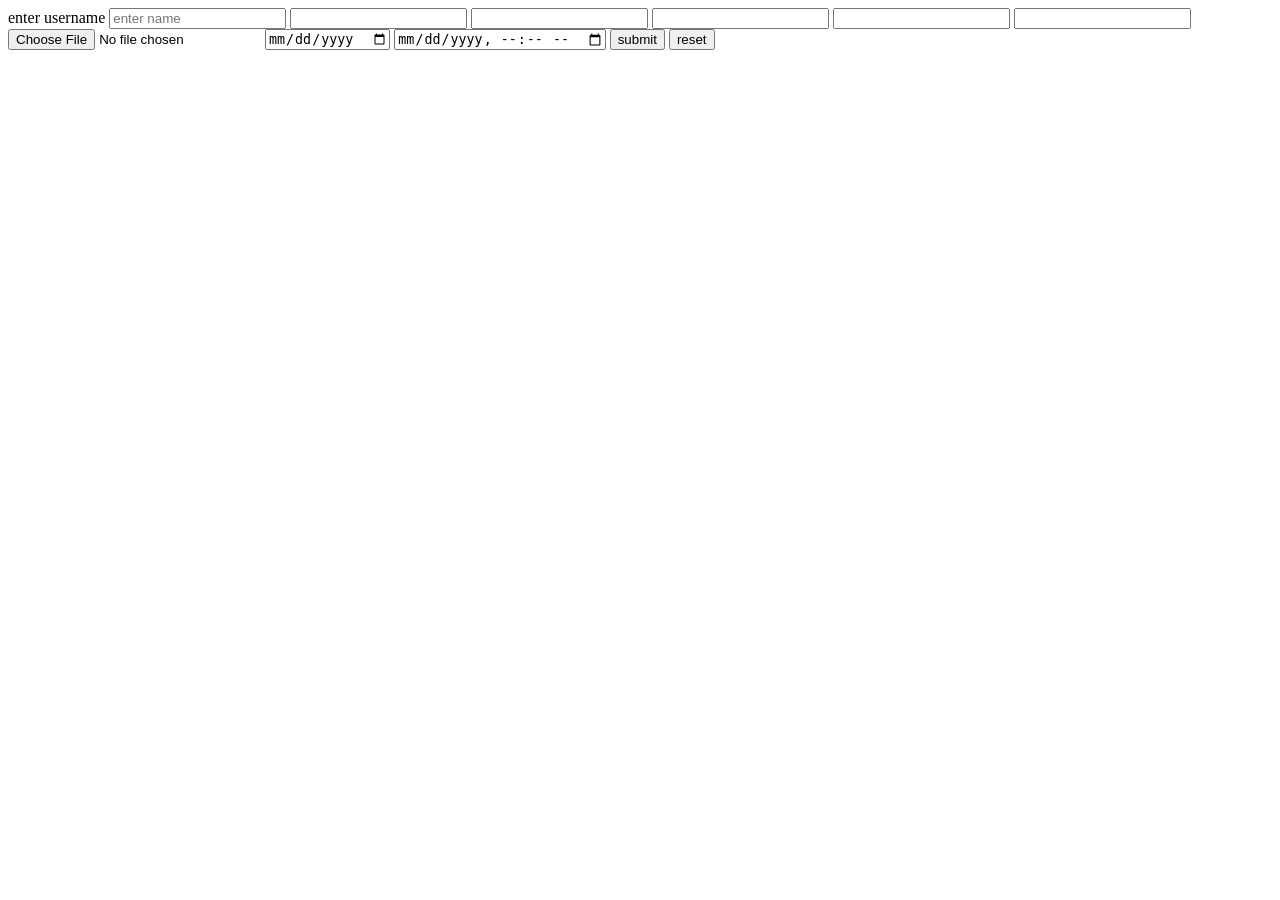
==== Day3/Day3.html @ 0ae1c8de "Initial commit" ====
<!DOCTYPE html>
<html lang="en">
<head>
    <meta charset="UTF-8">
    <meta name="viewport" content="width=device-width, initial-scale=1.0">
    <title>Document</title>
</head>
<body>
    <!--
    forms
    block level element
    inline element
    semantic elements
    
    forms:
    ----------
    forms are used to collect user data and allow users to interact with the server.
    ->It is defined with <form></form>tag

    form fields
    =============
    We have three types of form fields.
    1)label

    2)input : It is a text field.
    -> Inside the form text field we have two attributes.

    a)type attribute:
    type attribute is used to control the text field.
    type-text,number,password,email(validation is done when we are submitting the form),
    url,search,file

    b)placeholder : it gives the hint to the user "what to fill".

    3)button
    In buttons we have the type attribute
    type-submit,reset

    -->

    <form>
        <label>enter username</label>
        <input type="text" placeholder="enter name">
        <input type="number">
        <input type="password">
        <input type="email">
        <input type="url">
        <input type="search">
        <input type="file">
        <input type="date">
        <input type="datetime-local">
        <button type="submit">submit</button>
        <button type="reset">reset</button>
    </form>
</body>
</html>
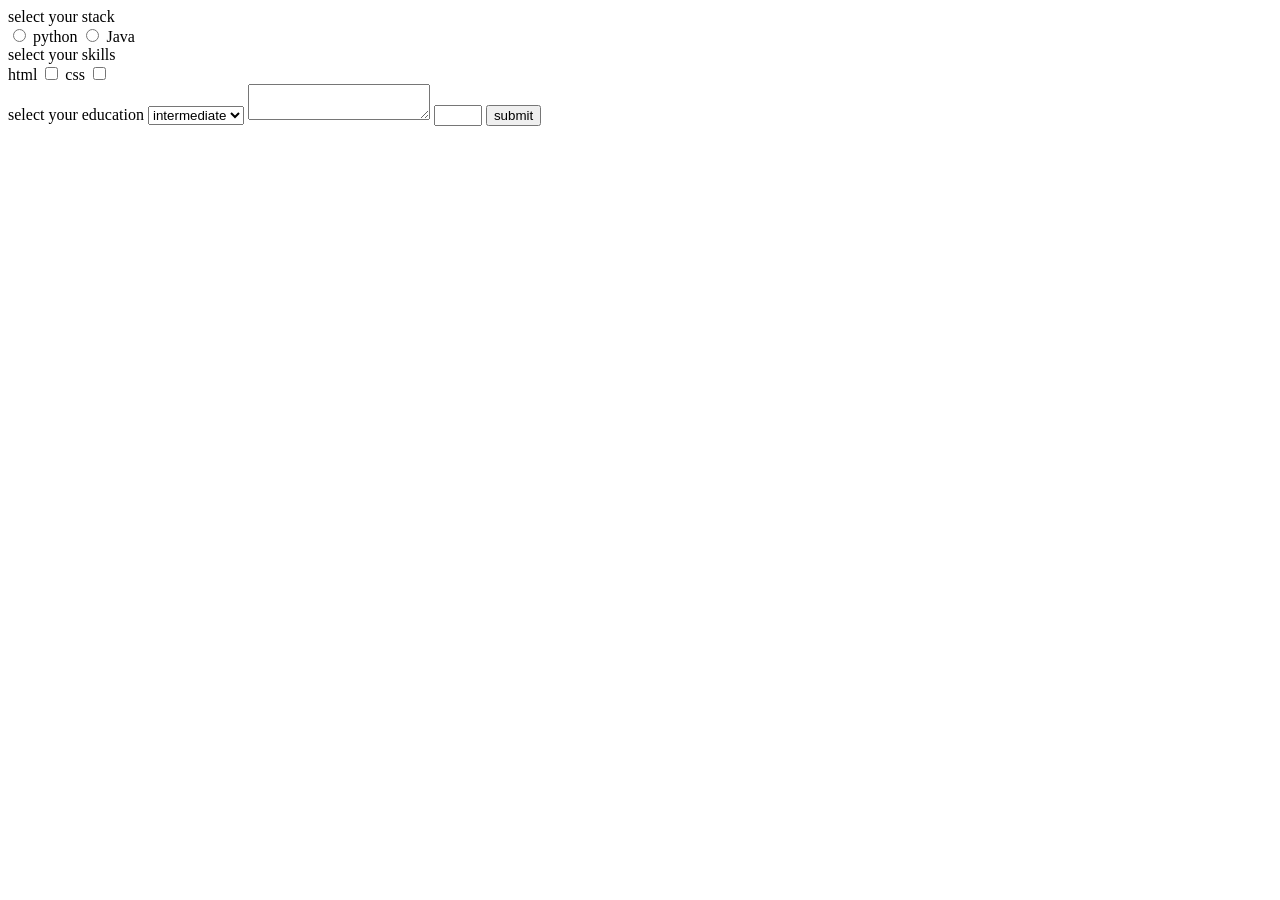
==== commit 15bd6134: "updated" ====
--- a/Day3/Day3.html
+++ b/Day3/Day3.html
@@ -1,10 +1,12 @@
 <!DOCTYPE html>
 <html lang="en">
+
 <head>
     <meta charset="UTF-8">
     <meta name="viewport" content="width=device-width, initial-scale=1.0">
     <title>Document</title>
 </head>
+
 <body>
     <!--
     forms
@@ -36,8 +38,26 @@
     In buttons we have the type attribute
     type-submit,reset
 
-    -->
+    4)required
 
+    5)id and for
+    It is used to link the lable with the input
+
+    6)value
+    It is used  to provide predefined value to the input field.
+
+    7)name
+    It will acts as a key for the input field and carries the data.
+
+    8)min and max
+
+    9)action
+    It defines where the form should be submitted
+
+    10)method
+    get - 
+    post - more secured
+    
     <form>
         <label>enter username</label>
         <input type="text" placeholder="enter name">
@@ -51,6 +71,42 @@
         <input type="datetime-local">
         <button type="submit">submit</button>
         <button type="reset">reset</button>
+
+        <label for="name">Enter Username</label>
+        <input id="name" type="text" placeholder="name" value="John" name="Username" required> <br>
+    </form>
+    -->
+    <form action="" method="get">
+        <label>select your stack</label><br>
+        <input id="python" type="radio" name="stack" value="pythonstack">
+        <label for="python">python</label>
+
+        <input id="Java" type="radio" name="stack" value="javastack">
+        <label for="Java">Java</label>
+        <br>
+
+        <label>select your skills</label><br>
+
+        <label for="html">html</label>
+        <input id="html" type="checkbox" name="skillset" value="html">
+
+        <label for="css">css</label>
+        <input id="css" type="checkbox" name="skillset" value="css"><br>
+        <label>select your education</label>
+
+        <select name="education">
+            <option value="intermediate">intermediate</option>
+            <option value="bachelor">bachelor</option>
+            <option value="master">master</option>
+        </select>
+
+        <textarea></textarea>
+
+        <input type="number" name="enter number" min="5" max="10">
+
+        <button type="submit">submit</button>
+
     </form>
 </body>
+
 </html>
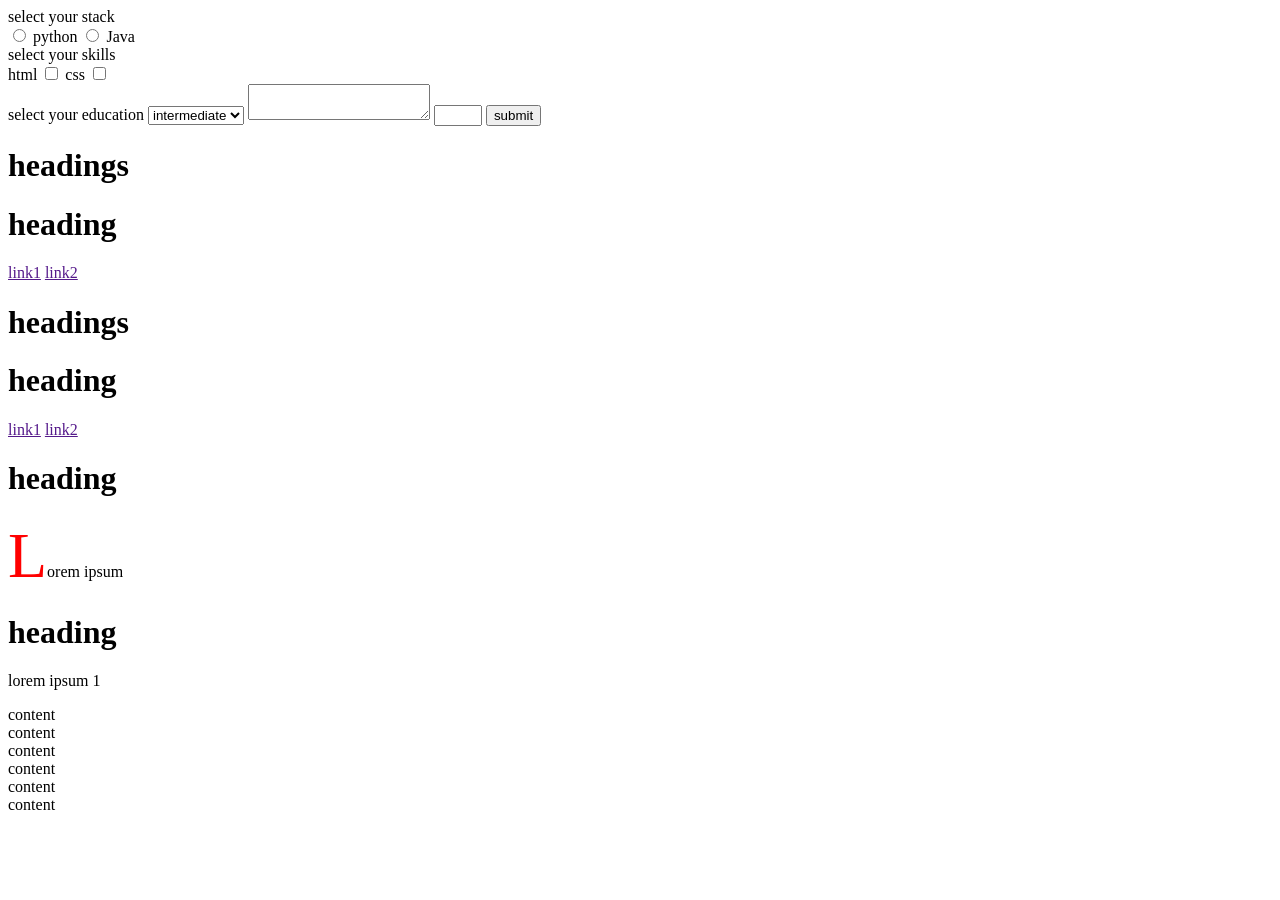
==== commit dcccbb65: "updated page" ====
--- a/Day3/Day3.html
+++ b/Day3/Day3.html
@@ -57,7 +57,7 @@
     10)method
     get - 
     post - more secured
-    
+
     <form>
         <label>enter username</label>
         <input type="text" placeholder="enter name">
@@ -106,7 +106,44 @@
 
         <button type="submit">submit</button>
 
+        <h1>headings</h1>
+        <h1>heading</h1>
+        <a href="">link1</a>
+        <a href="">link2</a>
+
     </form>
+
+    <!--
+    block level elements:
+    Theses are the elements which occupies complete space and always starts on new line.
+
+    div -division tag
+    It is used to group the elements for applying styles
+
+    inline elements:
+    Theses are the elements which occupies neccessary space and doesn't starts on new line.
+
+    span
+    It is used to group the content for applying styles.
+    -->
+    <h1>headings</h1>
+    <h1>heading</h1>
+    <a href="">link1</a>
+    <a href="">link2</a>
+    <div>
+    <h1>heading</h1>
+    <p><span style="color:red;font-size:4rem">L</span>orem ipsum</p>
+    </div>
+
+    <h1>heading</h2>
+    <p>lorem ipsum 1</p>
+
+    <header>content</header>
+    <nav>content</nav>
+    <section>content</section>
+    <article>content</article>
+    <aside>content</aside>
+    <footer>content</footer>
 </body>
 
 </html>
